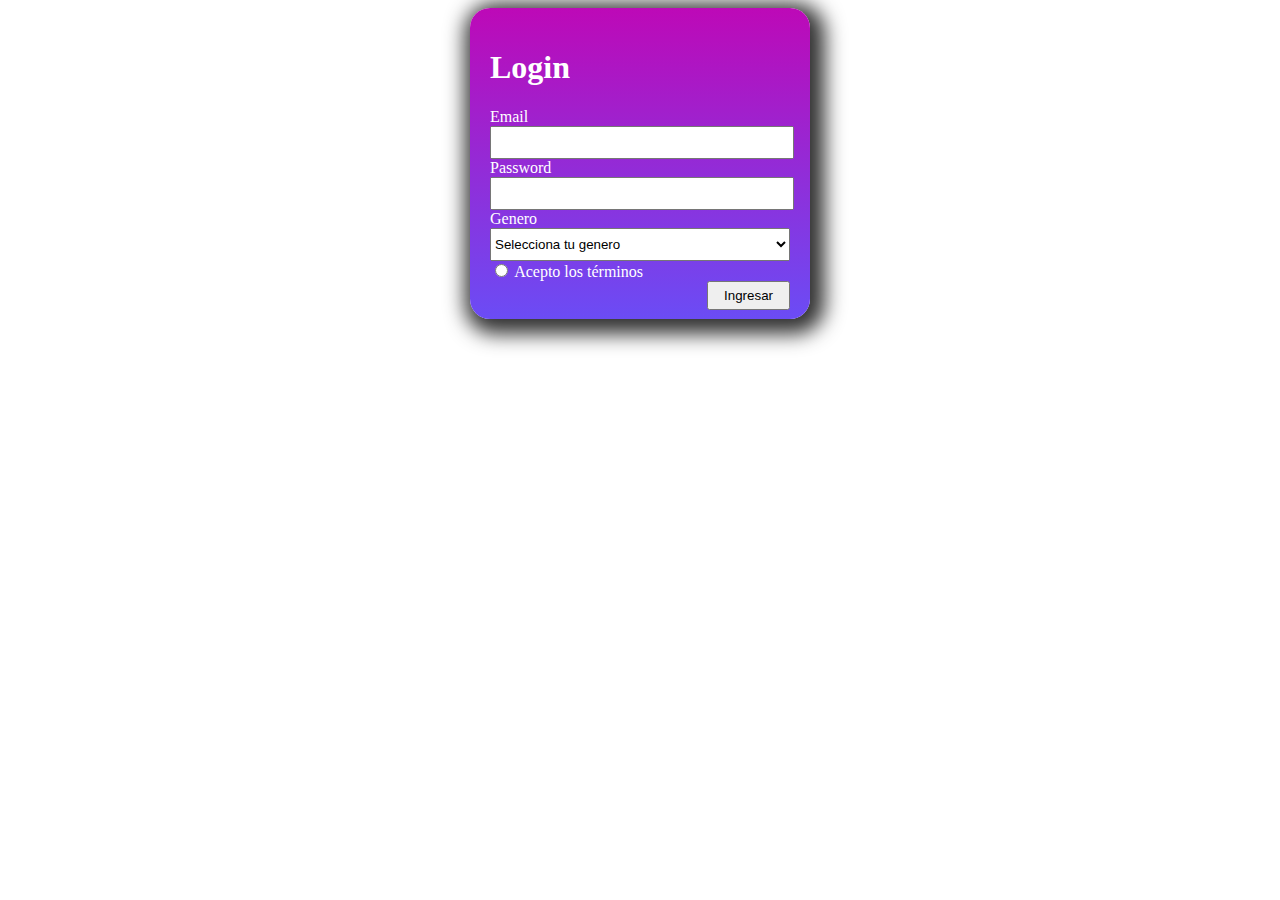
==== ejercicio1-html-y-css/ejercicio1-html-y-css/index.html @ de917c1b "mplementa el formulario del ejercicio de html" ====
<!DOCTYPE html> <!-- definimos el tipo de lenguaje. -->
<html>

	<head> 
		<meta charset="utf-8" name="viewport" content="width=device-width, initial-scale=1.0">
		<title>Login</title>
			
			
		<link rel="stylesheet"  href="./styles.css"> 

	</head>
	<body>
    <div class="box">
		<form>
		<h1 i>Login</h1> <!--crea titulos. --> 

        <label> Email</label> <br />
			<input class="" type="email" name="email" /><br />
        
        <label> Password</label><br />
			<input type="Password" name="Password" size="8"/>	<br />
        
        <label> Genero</label><br />
            
			<select name="Genero"> <!--crea una lista para que el usuario elija una opcio  -->

				<option value="disabled selected"> Selecciona tu genero</option><!--optio value nos permite escribir los elementos en la lista que el usuario  va a escoger  -->
				<option value="Male">Hombre</option>
				<option value="Female">Mujer</option>
				<option value="Other">Otro</option>

			</select><br />
        
        <input type="radio" value="si" />
        <span>Acepto los términos</span> <br />
        <input type="submit"  value="Ingresar" name="Ingresar" /><br />
        
		</form>
    </div>
		
    
    </div>
	</body>


</html>
---- ejercicio1-html-y-css/ejercicio1-html-y-css/styles.css ----
.box{

    width: 300px;
    padding: 20px ;
    border-radius:  20px;
    margin: 0 auto;
    background-image: linear-gradient( #bd09b7, #6b4cf5);
    box-shadow: 5px 5px 20px 10px #333;
    color: white;
    position: relative;
}

input[type=email], 
input[type=password], select{

    padding-top: 7px;
    padding-bottom: 7px;
    padding-left: 0px; /* le quitamos estos padding para que no quedara pegado al cuadro morado por el padding inicial*/
    padding-right: 0px; 
    width: 100%; 
}
input[type=submit] {

    padding: 5px 15px 5px 15px;
    right: 20px;
    position: absolute;
}
@media only screen and (max-width: 500px){ .box {
   width: 100%; }
}
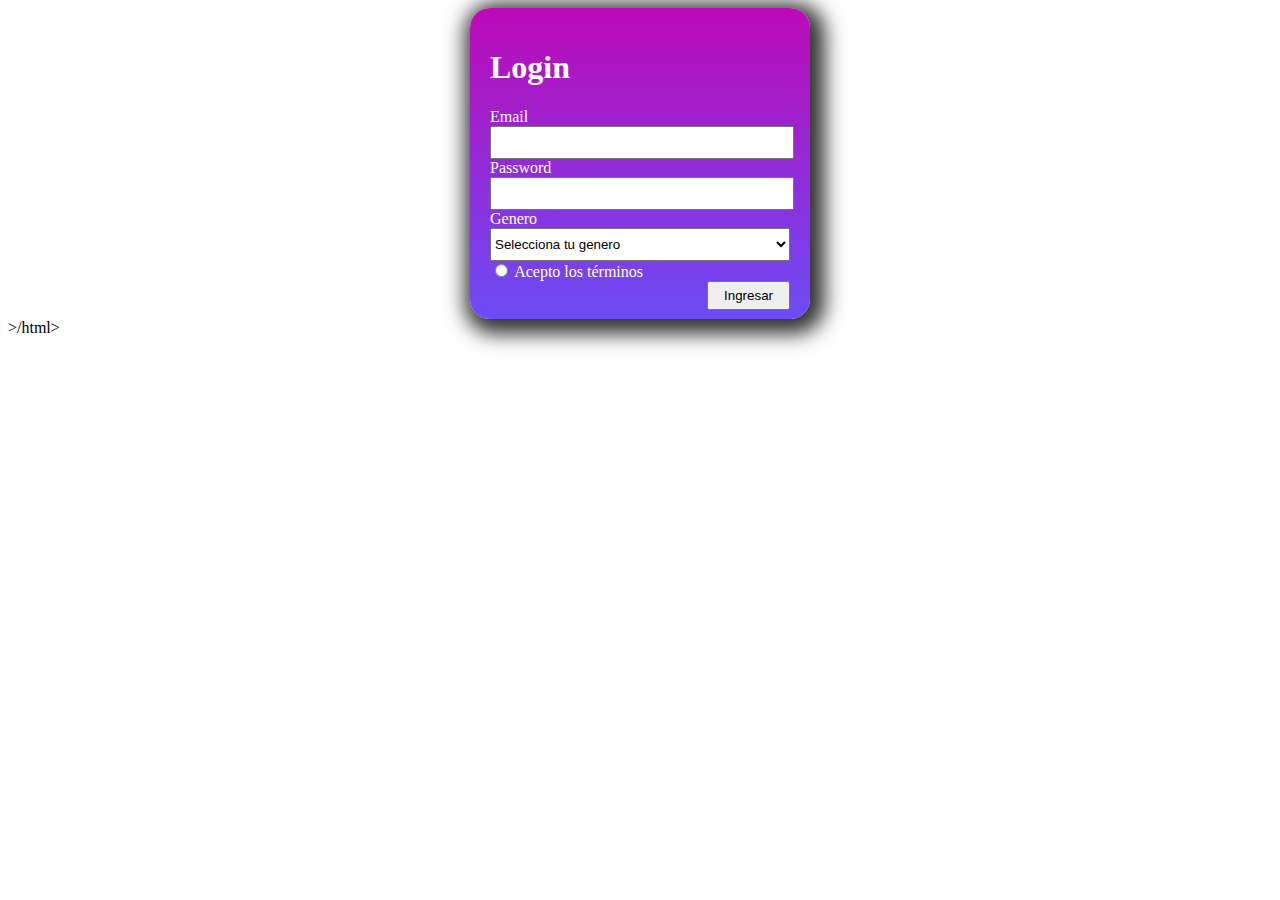
==== commit 0eab03a8: "Update index.html" ====
--- a/ejercicio1-html-y-css/ejercicio1-html-y-css/index.html
+++ b/ejercicio1-html-y-css/ejercicio1-html-y-css/index.html
@@ -1,46 +1,32 @@
 <!DOCTYPE html> <!-- definimos el tipo de lenguaje. -->
 <html>
-
 	<head> 
 		<meta charset="utf-8" name="viewport" content="width=device-width, initial-scale=1.0">
-		<title>Login</title>
-			
-			
+		<title>Login</title>		
 		<link rel="stylesheet"  href="./styles.css"> 
-
 	</head>
 	<body>
     <div class="box">
 		<form>
-		<h1 i>Login</h1> <!--crea titulos. --> 
-
+		<h1 i>Login</h1>
         <label> Email</label> <br />
-			<input class="" type="email" name="email" /><br />
-        
+			<input class="" type="email" name="email" />  
         <label> Password</label><br />
-			<input type="Password" name="Password" size="8"/>	<br />
-        
-        <label> Genero</label><br />
-            
-			<select name="Genero"> <!--crea una lista para que el usuario elija una opcio  -->
-
-				<option value="disabled selected"> Selecciona tu genero</option><!--optio value nos permite escribir los elementos en la lista que el usuario  va a escoger  -->
+			<input type="Password" name="Password" size="8"/>	    
+        <label> Genero</label><br />           
+			<select name="Genero"> 
+				<option value="disabled selected"> Selecciona tu genero</option>
 				<option value="Male">Hombre</option>
 				<option value="Female">Mujer</option>
 				<option value="Other">Otro</option>
-
-			</select><br />
-        
+			</select> 
         <input type="radio" value="si" />
         <span>Acepto los términos</span> <br />
-        <input type="submit"  value="Ingresar" name="Ingresar" /><br />
-        
+        <input type="submit"  value="Ingresar" name="Ingresar" /> <br /> 
 		</form>
     </div>
 		
     
     </div>
 	</body>
-
-
-</html>+>/html>
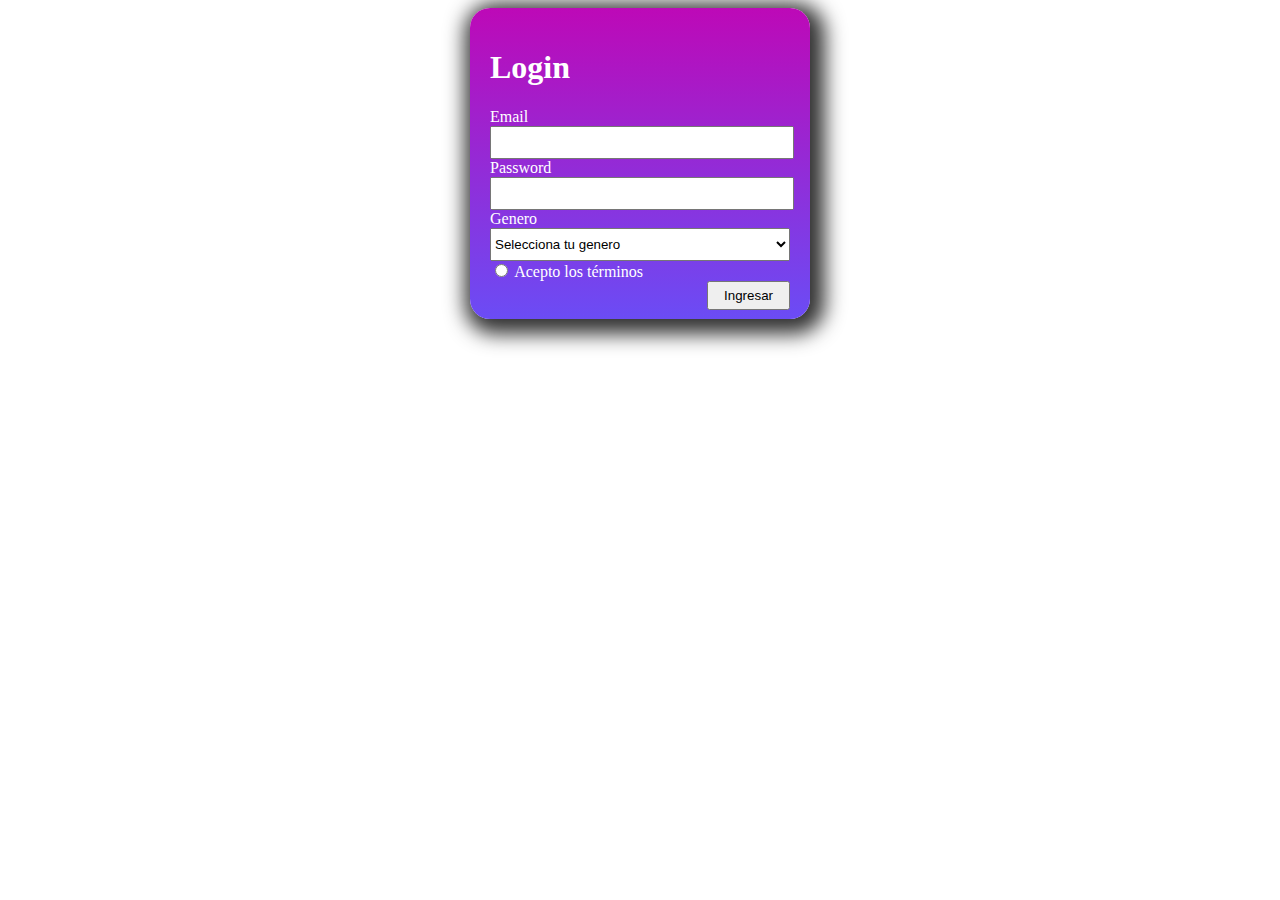
==== commit 48c3c22f: "Update index.html" ====
--- a/ejercicio1-html-y-css/ejercicio1-html-y-css/index.html
+++ b/ejercicio1-html-y-css/ejercicio1-html-y-css/index.html
@@ -29,4 +29,4 @@
     
     </div>
 	</body>
->/html>
+</html>
--- a/ejercicio1-html-y-css/ejercicio1-html-y-css/styles.css
+++ b/ejercicio1-html-y-css/ejercicio1-html-y-css/styles.css
@@ -18,13 +18,19 @@
     padding-left: 0px; /* le quitamos estos padding para que no quedara pegado al cuadro morado por el padding inicial*/
     padding-right: 0px; 
     width: 100%; 
+    white-space: pre-wrap;
 }
 input[type=submit] {
 
     padding: 5px 15px 5px 15px;
     right: 20px;
-    position: absolute;
+    position: absolute;    
 }
-@media only screen and (max-width: 500px){ .box {
-   width: 100%; }
+span{
+    white-space: pre-wrap; 
 }
+@media only screen and (max-width: 500px){
+    .box {
+   width: 100%; 
+}
+}
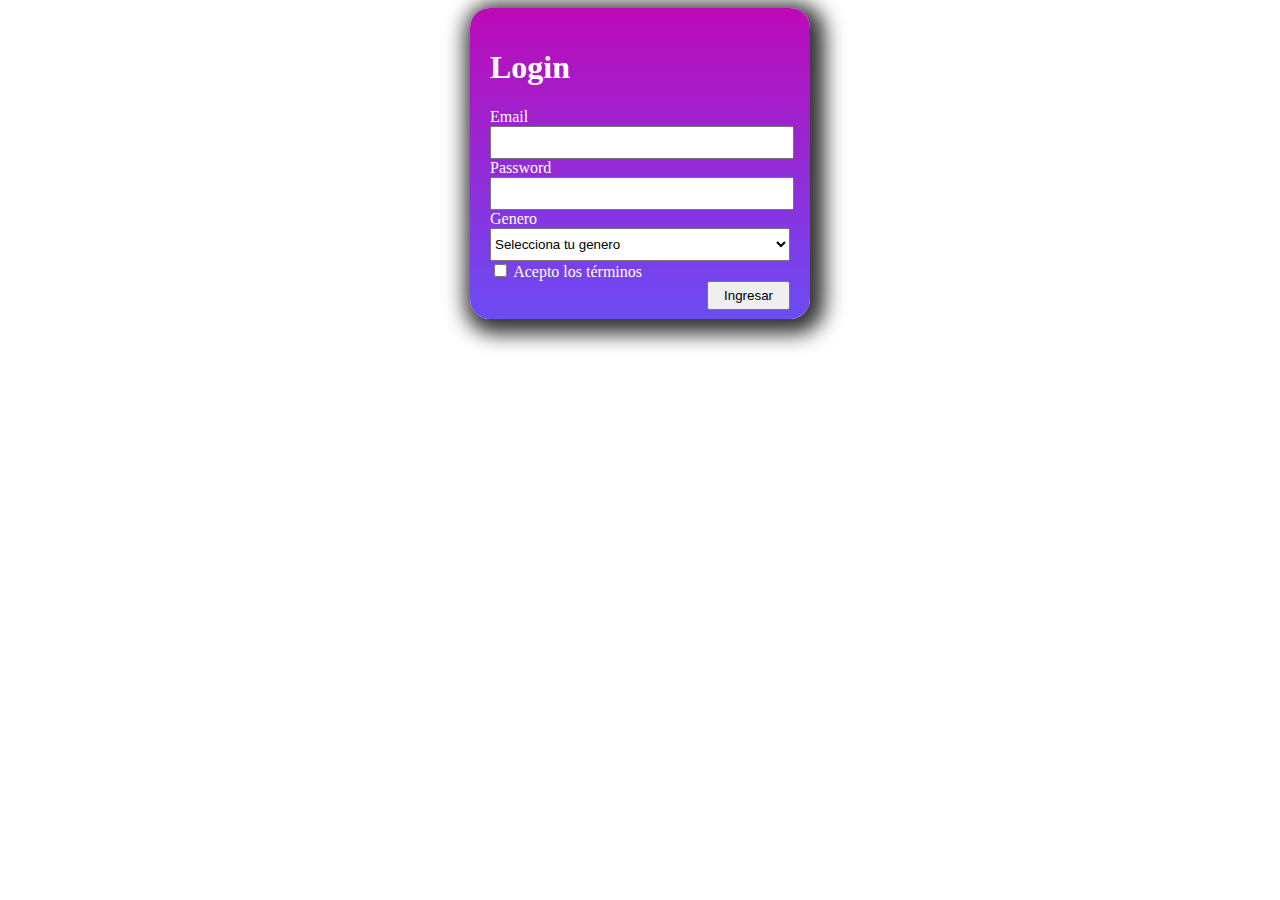
==== commit 57288499: "Update index.html" ====
--- a/ejercicio1-html-y-css/ejercicio1-html-y-css/index.html
+++ b/ejercicio1-html-y-css/ejercicio1-html-y-css/index.html
@@ -6,7 +6,7 @@
 		<link rel="stylesheet"  href="./styles.css"> 
 	</head>
 	<body>
-    <div class="box">
+   	 <div class="box">
 		<form>
 		<h1 i>Login</h1>
         <label> Email</label> <br />
@@ -19,14 +19,11 @@
 				<option value="Male">Hombre</option>
 				<option value="Female">Mujer</option>
 				<option value="Other">Otro</option>
-			</select> 
-        <input type="radio" value="si" />
+			</select> <br />
+        <input type="checkbox" value="si" />
         <span>Acepto los términos</span> <br />
         <input type="submit"  value="Ingresar" name="Ingresar" /> <br /> 
 		</form>
-    </div>
-		
-    
-    </div>
+   	 </div>
 	</body>
 </html>
